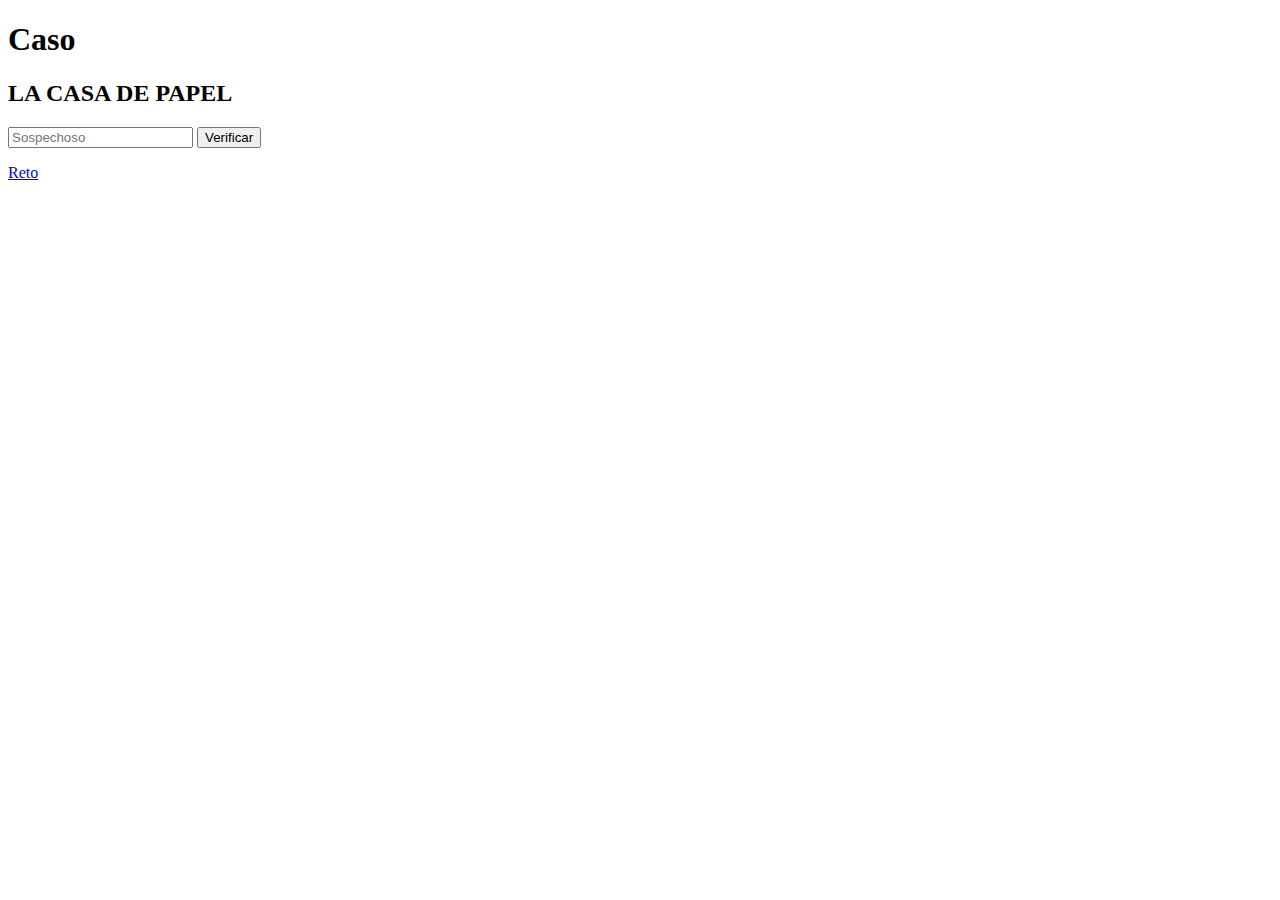
==== reto1-la-casa-de-papel/index.html @ 10b62241 "initial transfer of the code from codepen" ====
<!DOCTYPE html>
<html lang="en">
   <head>
      <meta charset="UTF-8" />
      <meta name="viewport" content="width=device-width, initial-scale=1.0" />
      <title>Reto La Casa de Papel</title>
      <link rel="stylesheet" href="styles.css" />
      <script src="myscript.js"></script>
   </head>
   <body>
      <section class="wrapper-box">
         <h1>Caso</h1>
         <h2>LA CASA <span>DE</span> PAPEL</h2>
         <form>
            <input
               type="text"
               name="sospechoso"
               placeholder="Sospechoso"
               required="required"
            />
            <button type="submit" id="btn__verify">Verificar</button>
         </form>
         <div class="div__resultado">
            <p class="resultado"></p>
         </div>
      </section>

      <a
         class="link__reto"
         target="_blank"
         href="https://didacticode.com/reto-la-casa-de-papel/"
         >Reto</a
      >
   </body>
</html>
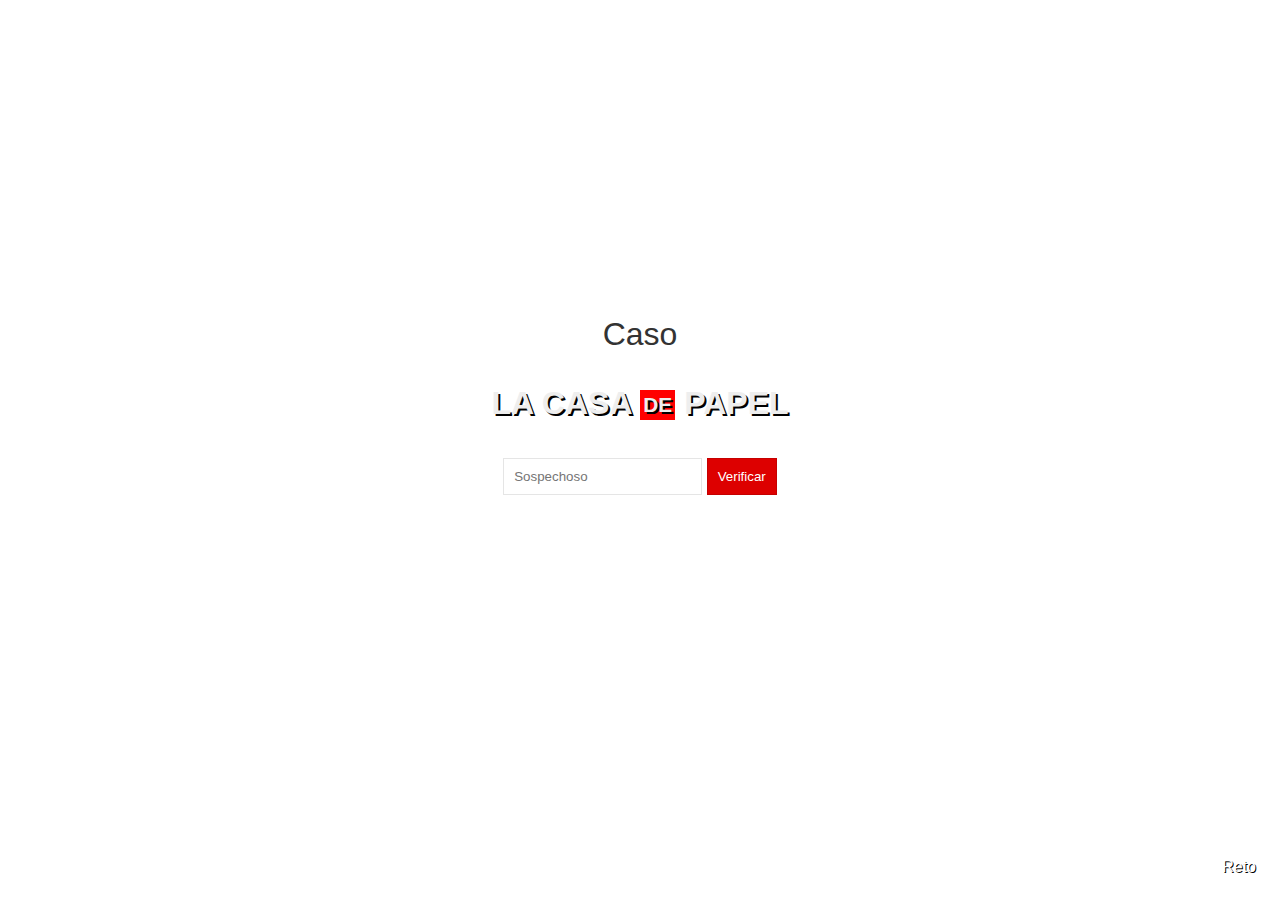
==== commit c445b6a5: "harry potter challenge initial codepen to github" ====
--- a/reto1-la-casa-de-papel/index.html
+++ b/reto1-la-casa-de-papel/index.html
@@ -3,8 +3,9 @@
    <head>
       <meta charset="UTF-8" />
       <meta name="viewport" content="width=device-width, initial-scale=1.0" />
+      <base target="_blank" />
       <title>Reto La Casa de Papel</title>
-      <link rel="stylesheet" href="styles.css" />
+      <link rel="stylesheet" href="style.css" />
       <script src="myscript.js"></script>
    </head>
    <body>
@@ -25,10 +26,7 @@
          </div>
       </section>
 
-      <a
-         class="link__reto"
-         target="_blank"
-         href="https://didacticode.com/reto-la-casa-de-papel/"
+      <a class="link__reto" href="https://didacticode.com/reto-la-casa-de-papel/"
          >Reto</a
       >
    </body>
--- a/reto1-la-casa-de-papel/style.css
+++ b/reto1-la-casa-de-papel/style.css
@@ -0,0 +1,119 @@
+html {
+   box-sizing: border-box;
+   background: url('https://i.postimg.cc/Kz8JG9GP/money-heist-la-casa-de-papel-fondo-de-pantana-wallpaper.jpg')
+      bottom center;
+   background-size: cover;
+   min-height: 100vh;
+   display: flex;
+   justify-content: center;
+   align-items: center;
+   text-align: center;
+   font-family: Futura, 'Trebuchet MS', Arial, sans-serif;
+}
+
+.wrapper-box {
+   padding: 10px 20px 20px 20px;
+   max-width: 450px;
+   border-radius: 5px;
+   background: rgba(255, 255, 255, 0.8);
+   box-shadow: 0 0 2px 10px rgba(255, 255, 255, 0.4);
+}
+
+.alert {
+   background: rgba(150, 100, 100, 0.9);
+   box-shadow: 0 0 2px 10px rgba(255, 0, 0, 0.4);
+}
+
+h1 {
+   text-align: center;
+   margin: 0;
+   font-weight: 400;
+   padding: 1em;
+   color: #333;
+}
+
+.alert-h1 {
+   color: #ddd;
+   text-shadow: 2px 2px rgba(255, 0, 0, 0.4);
+   text-transform: uppercase;
+}
+
+h2 {
+   text-align: center;
+   margin: 0;
+   font-weight: 900;
+   padding-bottom: 0.5em;
+   color: #eee;
+   text-shadow: 2px 2px #000;
+   font-size: 2rem;
+}
+
+h2 span {
+   background: #f00;
+   font-size: 0.65em;
+   padding: 0.15em;
+   vertical-align: middle;
+}
+
+form {
+   margin-top: 20px;
+}
+
+form input {
+   padding: 10px;
+   outline: 0;
+   border: 1px solid rgba(0, 0, 0, 0.1);
+   background-color: white;
+}
+
+form button {
+   padding: 10px;
+   outline: 0;
+   border: 1px solid rgba(0, 0, 0, 0.1);
+   background-color: #d00;
+   color: #fff;
+}
+
+form button:hover {
+   border: 1px solid rgba(255, 255, 255, 0.3);
+   background-color: #f00;
+   color: #fff;
+}
+
+form button:active {
+   background-color: #f00;
+   color: #fff;
+}
+
+.div__resultado {
+   padding: 1em;
+   min-width: 120px;
+   width: auto;
+   min-height: 75px;
+   display: inline-block;
+}
+
+.link__reto {
+   position: absolute;
+   bottom: 1em;
+   right: 1em;
+   padding: 0.5em;
+   border-radius: 10px;
+   color: #fff;
+   text-shadow: 1px 1px #000;
+   background: rgba(255, 255, 255, 0.8);
+   box-shadow: 0 0 0 5px rgba(255, 255, 255, 0.4);
+   text-decoration: none;
+}
+
+.link__reto:hover {
+   color: #000;
+   text-shadow: 1px 1px #fff;
+   box-shadow: 0 0 0 6px rgba(255, 255, 255, 0.6);
+}
+
+.link__reto:active {
+   color: #fff;
+   text-shadow: 1px 1px #000;
+   box-shadow: 0 0 0 5px rgba(255, 255, 255, 0.4);
+}
